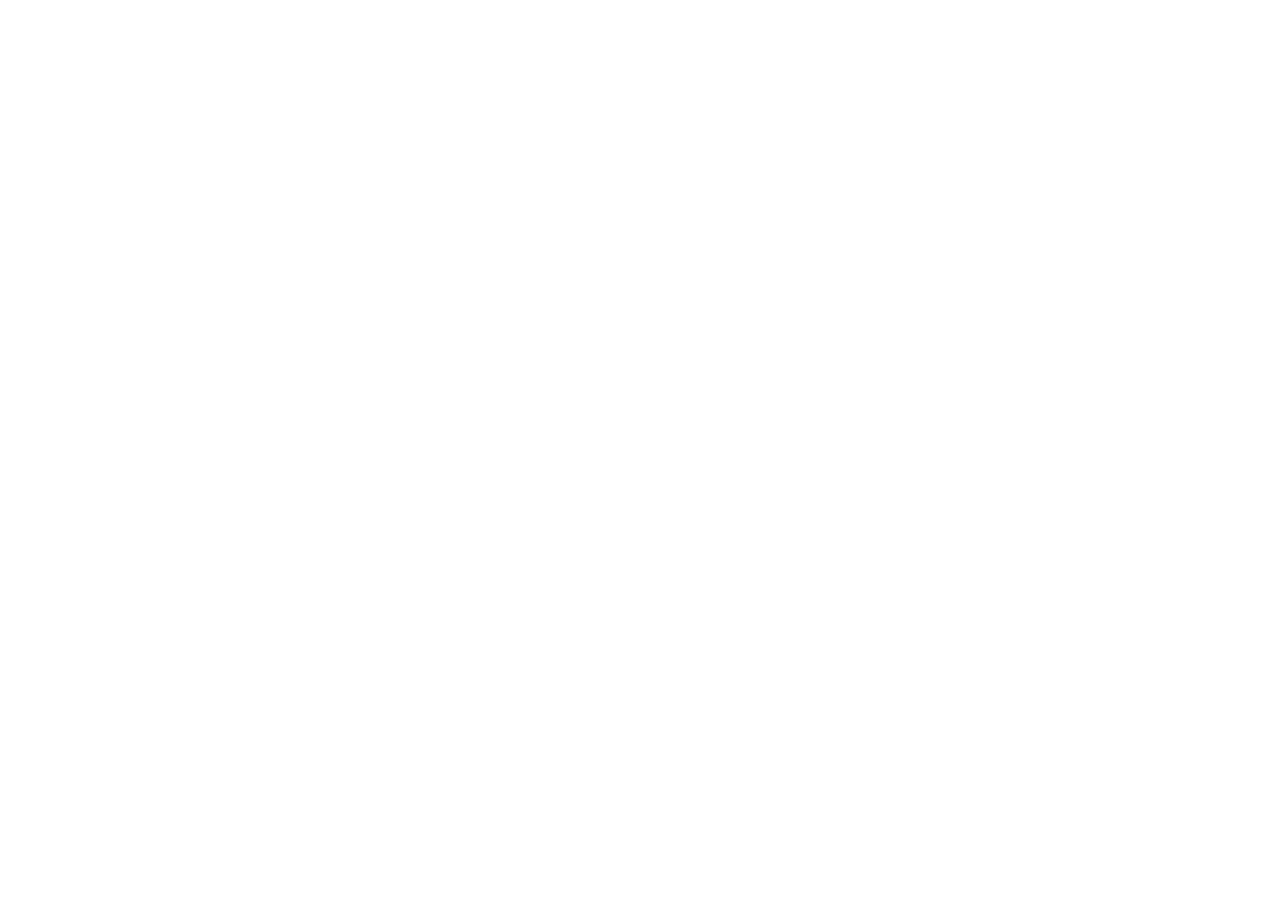
==== index.html @ 8ad124f3 "init with basic html file and server" ====
<!DOCTYPE html>
<html lang="en">
<head>
  <meta charset="UTF-8">
  <meta name="viewport" content="width=device-width, initial-scale=1.0">
  <title>AI Study Tool</title>
</head>

<body>
  
</body>
</html>
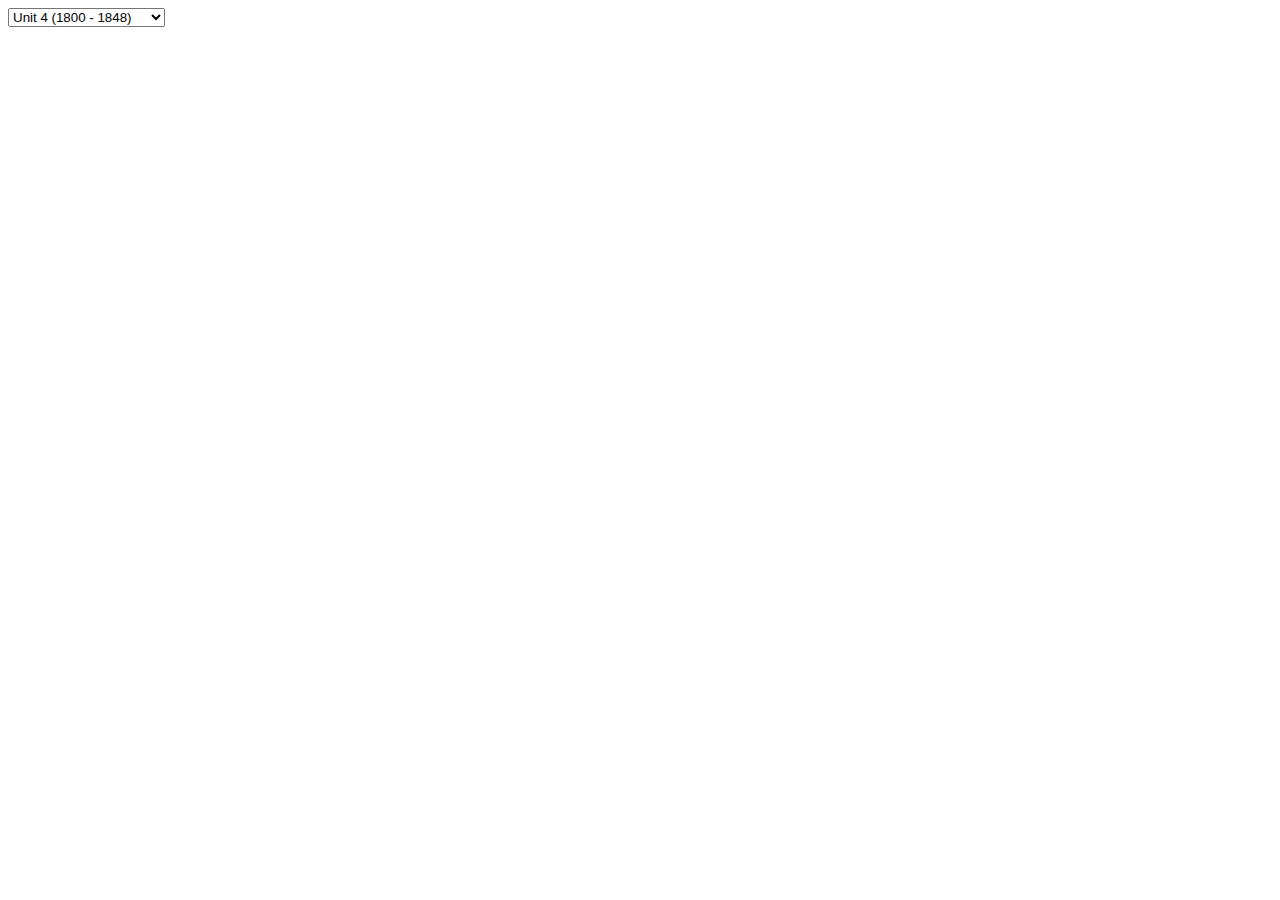
==== commit 9f175d25: "added select for units" ====
--- a/index.html
+++ b/index.html
@@ -3,10 +3,20 @@
 <head>
   <meta charset="UTF-8">
   <meta name="viewport" content="width=device-width, initial-scale=1.0">
-  <title>AI Study Tool</title>
+  <title>AI Study Tool - AP US History</title>
 </head>
 
 <body>
-  
+  <select name="unit-select" id="unit-select">
+    <option value="1">Unit 1 (1491 - 1607)</option>
+    <option value="2">Unit 2 (1607 - 1754)</option>
+    <option value="3">Unit 3 (1754 - 1800)</option>
+    <option value="4" selected>Unit 4 (1800 - 1848)</option>
+    <option value="5">Unit 5 (1844 - 1877)</option>
+    <option value="6">Unit 6 (1865 - 1898)</option>
+    <option value="7">Unit 7 (1890 - 1945)</option>
+    <option value="8">Unit 8 (1945 - 1980)</option>
+    <option value="9">Unit 9 (1980 - Present)</option>
+  </select>
 </body>
 </html>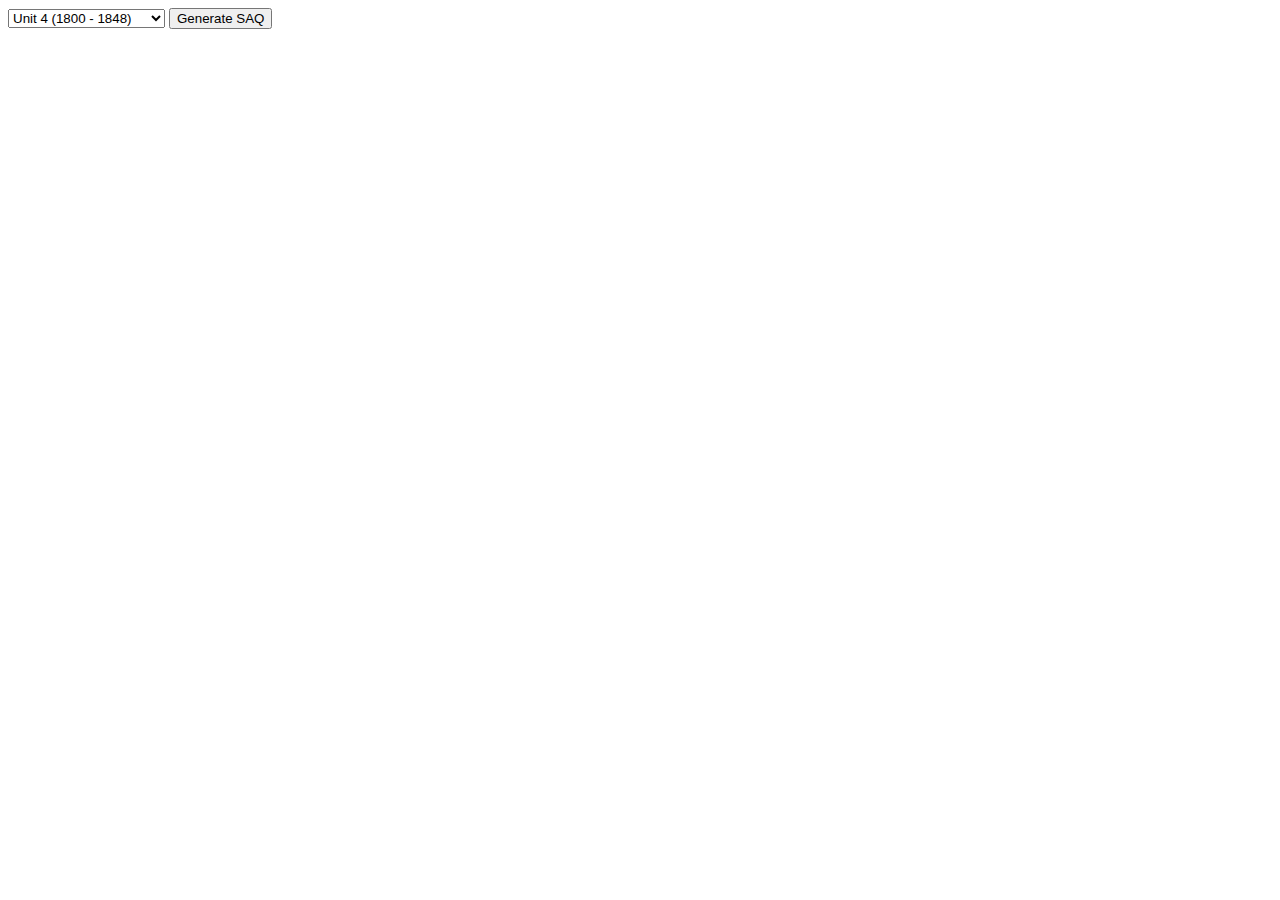
==== commit 83f0be9a: "added button for generating saq" ====
--- a/index.html
+++ b/index.html
@@ -18,5 +18,7 @@
     <option value="8">Unit 8 (1945 - 1980)</option>
     <option value="9">Unit 9 (1980 - Present)</option>
   </select>
+
+  <button id="generate-saq">Generate SAQ</button>
 </body>
 </html>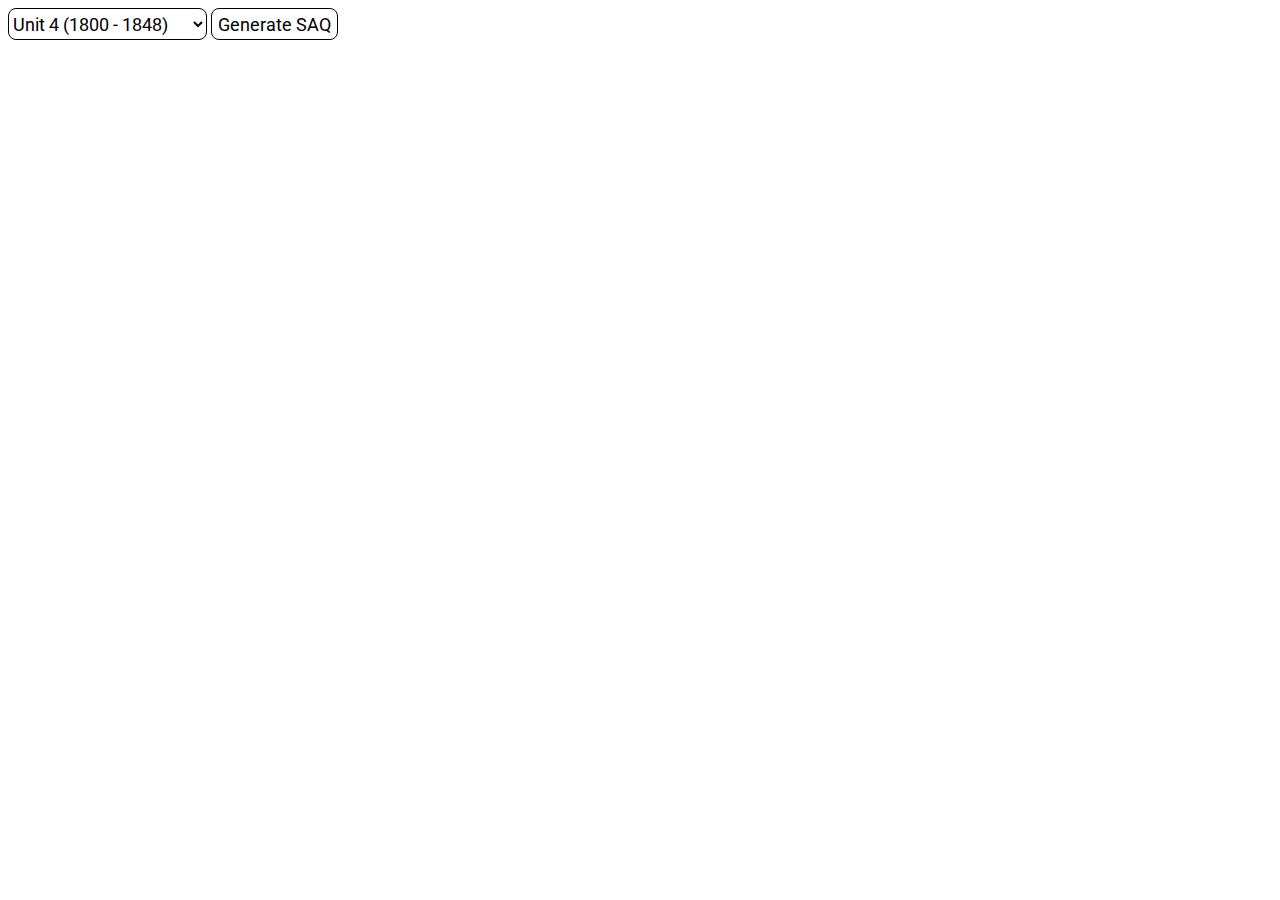
==== commit 1492855d: "added basic styles.css and script.js" ====
--- a/index.html
+++ b/index.html
@@ -3,6 +3,7 @@
 <head>
   <meta charset="UTF-8">
   <meta name="viewport" content="width=device-width, initial-scale=1.0">
+  <link rel="stylesheet" href="styles.css">
   <title>AI Study Tool - AP US History</title>
 </head>
 
@@ -21,4 +22,7 @@
 
   <button id="generate-saq">Generate SAQ</button>
 </body>
+
+<script src="script.js"></script>
+
 </html>--- a/styles.css
+++ b/styles.css
@@ -0,0 +1,14 @@
+@import url('https://fonts.googleapis.com/css2?family=Roboto:ital,wght@0,100;0,300;0,400;0,500;0,700;0,900;1,100;1,300;1,400;1,500;1,700;1,900&display=swap');
+
+body, select, button {
+  font-family: Roboto, sans-serif;
+  font-size: 18px;
+}
+
+select, button {
+  max-width: 256px;
+  background-color: white;
+  border: solid black 1px;
+  height: 32px;
+  border-radius: 8px;
+}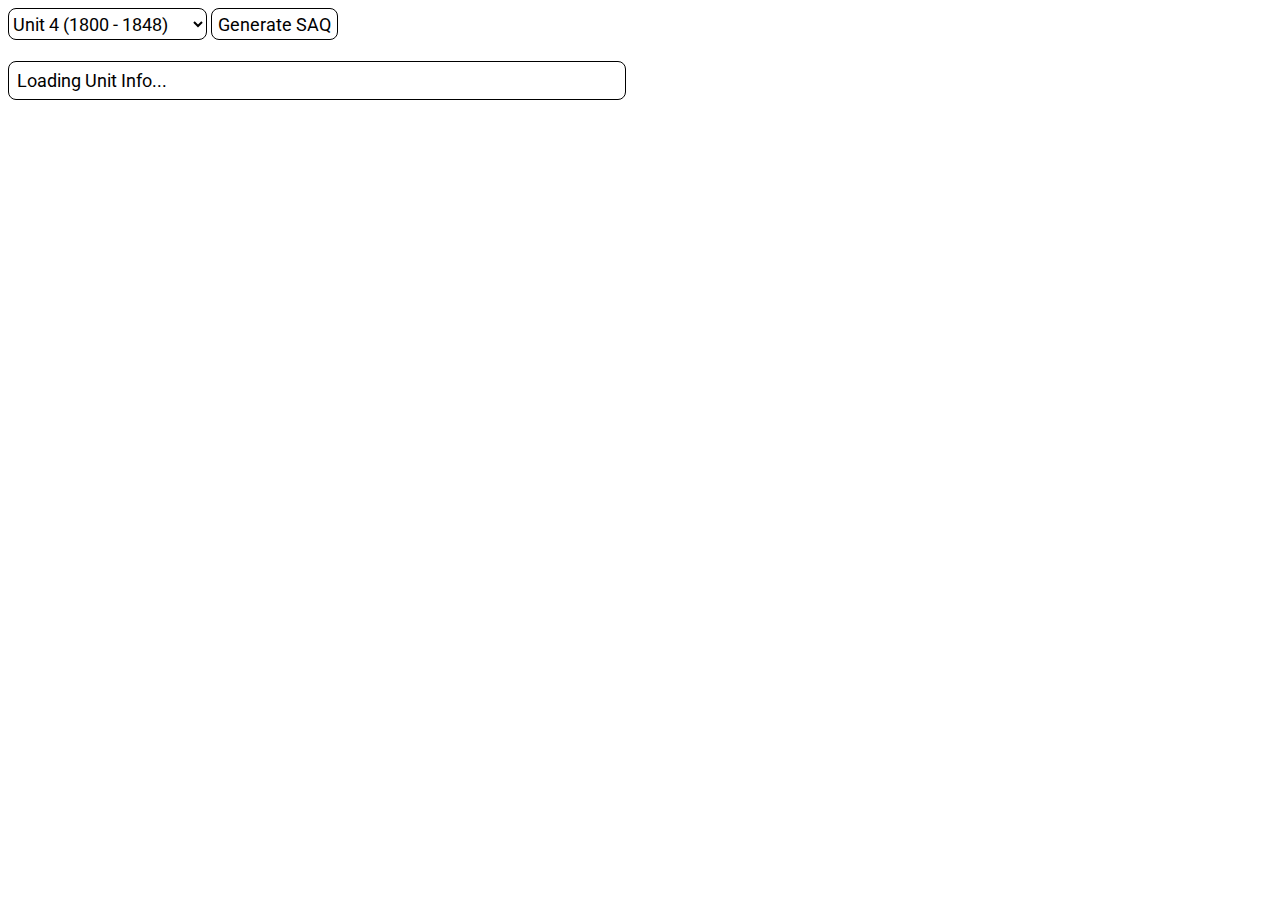
==== commit c9b047b4: "sets innerhtml instead of textcontent" ====
--- a/index.html
+++ b/index.html
@@ -21,6 +21,10 @@
   </select>
 
   <button id="generate-saq">Generate SAQ</button>
+
+  <br><br>
+
+  <div id="unit-info">Loading Unit Info...</div>
 </body>
 
 <script src="script.js"></script>
--- a/styles.css
+++ b/styles.css
@@ -11,4 +11,11 @@
   border: solid black 1px;
   height: 32px;
   border-radius: 8px;
+}
+
+#unit-info {
+  max-width: 600px;
+  border: solid black 1px;
+  border-radius: 8px;
+  padding: 8px;
 }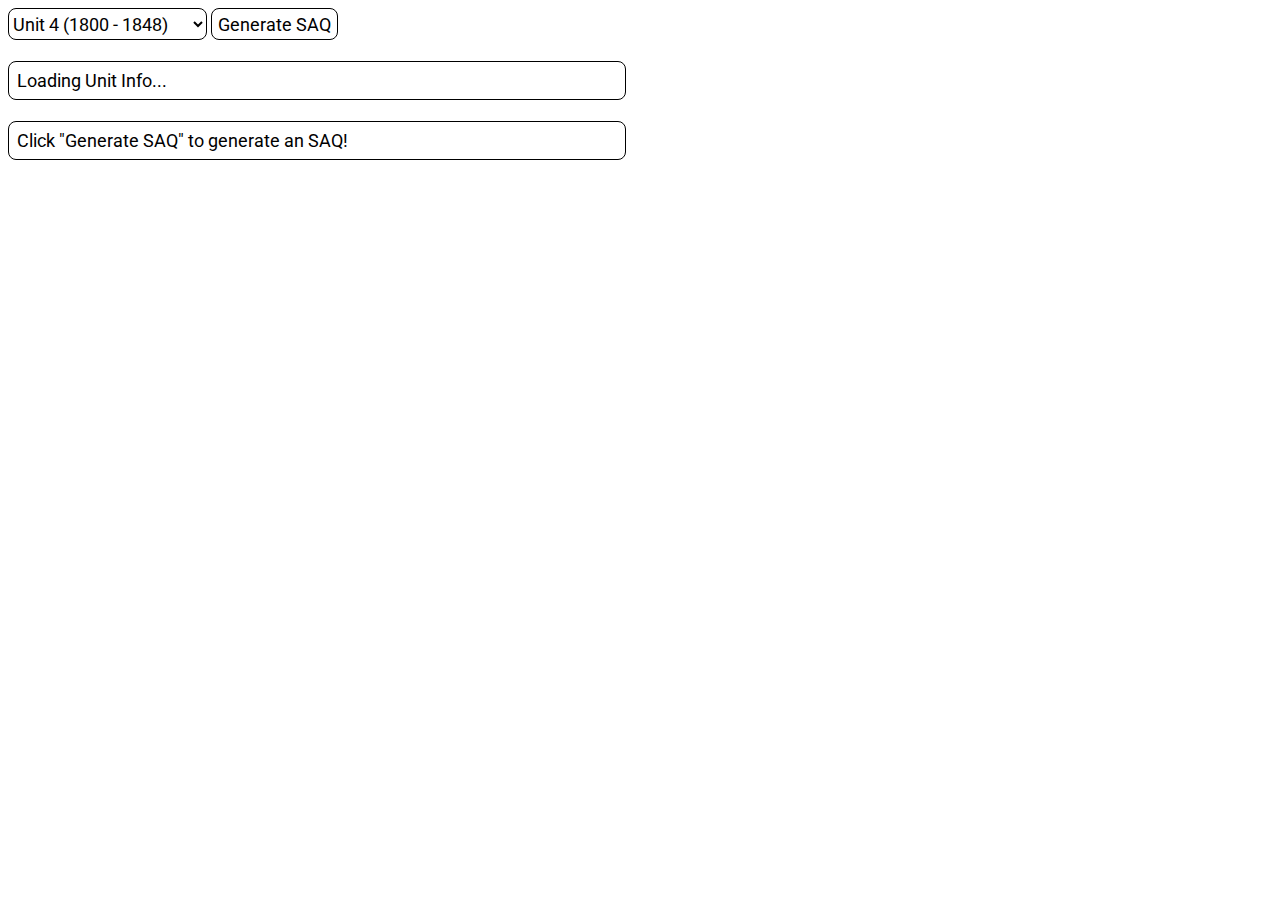
==== commit 7bb7b0a2: "added scaffolding for saq generated content" ====
--- a/index.html
+++ b/index.html
@@ -25,6 +25,10 @@
   <br><br>
 
   <div id="unit-info">Loading Unit Info...</div>
+
+  <br>
+
+  <div id="generated-content">Click "Generate SAQ" to generate an SAQ!</div>
 </body>
 
 <script src="script.js"></script>
--- a/styles.css
+++ b/styles.css
@@ -13,7 +13,7 @@
   border-radius: 8px;
 }
 
-#unit-info {
+#unit-info, #generated-content {
   max-width: 600px;
   border: solid black 1px;
   border-radius: 8px;
